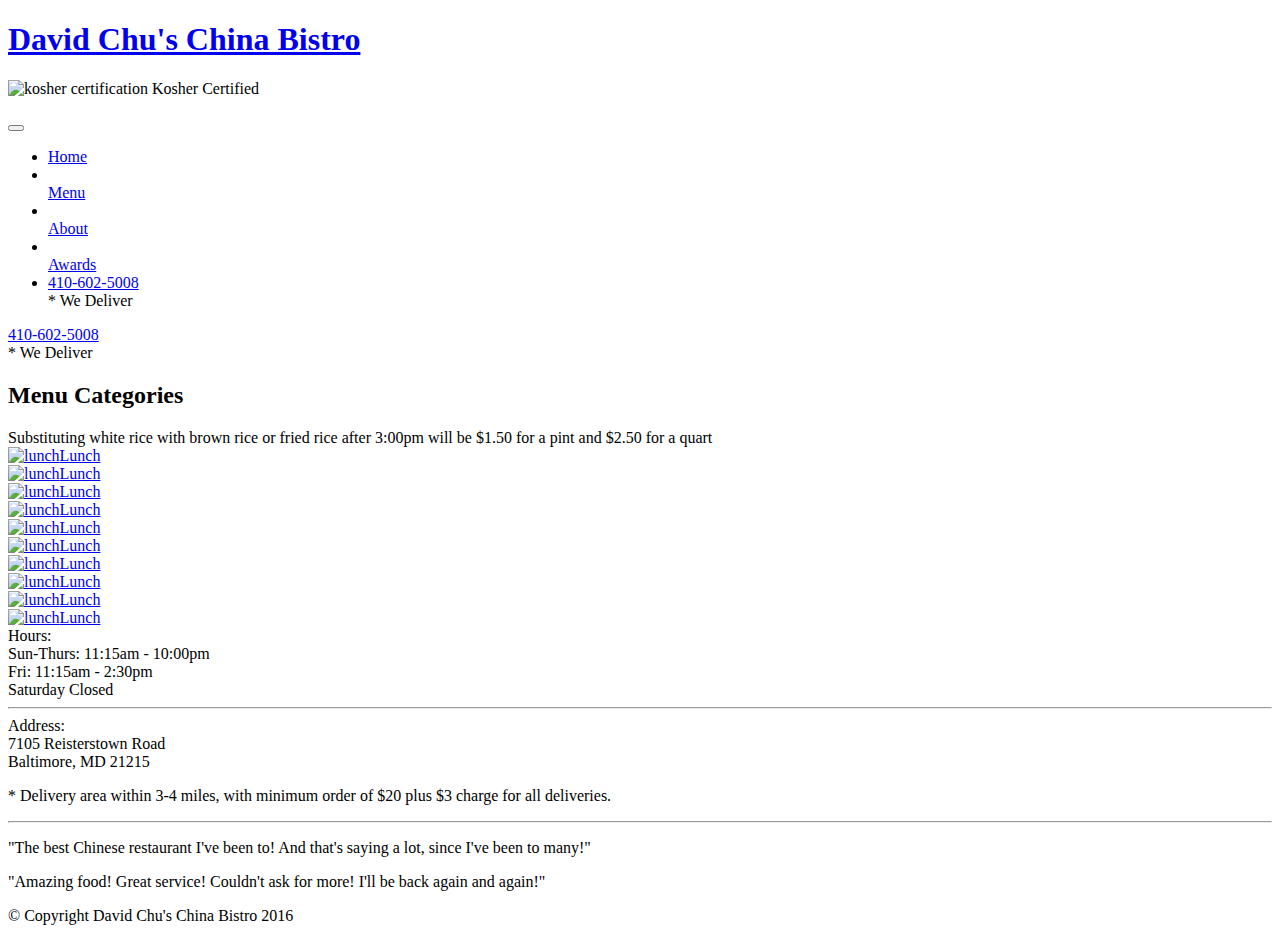
==== menu-categories.html @ f0f4c7a0 "Add files via upload" ====
<!doctype html>
<html lang="en">
  <head>
    <meta charset="utf-8">
    <meta http-equiv="X-UA-Compatible" content="IE=edge">
    <meta name="viewport" content="width=device-width, initial-scale=1">
    <title>David Chu's China Bistro</title>
    <link rel="stylesheet" href="css/bootstrap.min.css">
    <link rel="stylesheet" href="css/styles.css">
    <link href='https://fonts.googleapis.com/css?family=Oxygen:400,300,700' rel='stylesheet' type='text/css'>
    <link href='https://fonts.googleapis.com/css?family=Lora' rel='stylesheet' type='text/css'>
    
  </head>
<body>
  <header>
    <nav id="header-nav" class="navbar navbar-expand-lg navbar-light">
      <div class="container">
        <div class="navbar-header">
          <a href="index.html" class="float-start d-none d-lg-block d-xl-block d-xxl-block">
            <div id="logo-img" alt="logo image"></div>
          </a>
          <div class="navbar-brand">
            <a href="index.html"><h1>David Chu's China Bistro</h1></a>
            <p>
              <img src="images/star-k-logo.png" alt='kosher certification'>
              <span>Kosher Certified</span>
            </p>
          </div>
        </div>
        <button class="navbar-toggler" type="button" data-bs-toggle="collapse" data-bs-target="#navbarNav" aria-controls="navbarNav" aria-expanded="false" aria-label="Toggle navigation">
          <span class="navbar-toggler-icon"></span>
        
        </button>
        <div class="collapse navbar-collapse justify-content-end" id="navbarNav">
          <ul id="nav-list" class="navbar-nav">
            <li class="d-sm-block d-md-block d-lg-none d-xl-none d-xxl-none"><a class="nav-link" href="index.html"><span class="bi bi-house-door-fill"></span>Home</a></li>
            <li class="nav-item active">
              <a class="nav-link active" aria-current="page" href="menu-categories.html"><span class="bi bi-basket-fill"></span><br class="d-none d-lg-block d-xl-block d-xxl-block">Menu</a>
            </li>
            <li class="nav-item">
              <a class="nav-link" href="#"><span class="bi bi-info-circle-fill"></span><br class="d-none d-lg-block d-xl-block d-xxl-block">About</a>
            </li>
            <li class="nav-item">
              <a class="nav-link" href="#"><span class="bi bi-award-fill"></span><br class="d-none d-lg-block d-xl-block d-xxl-block">Awards</a>
            </li>
            <li id="phone" class="d-none d-sm-none d-md-none d-lg-block d-xl-block .d-xxl-block">
              <a href="tel:410-602-5008">
                <span>410-602-5008</span></a><div>* We Deliver</div>
            </li>
          </ul>
        </div>
      </div>
      
    
    </nav>
  </header>
  <div id="call-btn" class="d-sm-block d-md-block d-lg-none d-xl-none .d-xxl-none">
    <a class="btn" href="tel:410-602-5008">
    <span class="bi bi-telephone-fill"></span>
    410-602-5008
    </a>
  </div>
  <div id="xs-deliver" class="text-center d-sm-block d-md-block d-lg-none d-xl-none .d-xxl-none">* We Deliver</div>
  <div id="main-content" class="container">
<h2 id="menu-categories-title" class="text-center">Menu Categories</h2>
<div class="text-center">Substituting white rice with brown rice or fried rice after 3:00pm will be $1.50 for a pint and $2.50 for a quart</div>
<section class="row">
    <div class="col-lg-3 col-md-4 col-sm-6">
        <a href="single-category.html"><div class="category-tile"><img width="200" height="200" src="images/menu/B/B.jpeg" alt="lunch"><span>Lunch</span></div></a>
    </div>
    <div class="col-lg-3 col-md-4 col-sm-6">
        <a href="single-category.html"><div class="category-tile"><img width="200" height="200" src="images/menu/B/B.jpeg" alt="lunch"><span>Lunch</span></div></a>
    </div>
    <div class="col-lg-3 col-md-4 col-sm-6">
        <a href="single-category.html"><div class="category-tile"><img width="200" height="200" src="images/menu/B/B.jpeg" alt="lunch"><span>Lunch</span></div></a>
    </div>
    <div class="col-lg-3 col-md-4 col-sm-6">
        <a href="single-category.html"><div class="category-tile"><img width="200" height="200" src="images/menu/B/B.jpeg" alt="lunch"><span>Lunch</span></div></a>
    </div>
    <div class="col-lg-3 col-md-4 col-sm-6">
        <a href="single-category.html"><div class="category-tile"><img width="200" height="200" src="images/menu/B/B.jpeg" alt="lunch"><span>Lunch</span></div></a>
    </div>
    <div class="col-lg-3 col-md-4 col-sm-6">
        <a href="single-category.html"><div class="category-tile"><img width="200" height="200" src="images/menu/B/B.jpeg" alt="lunch"><span>Lunch</span></div></a>
    </div>
    <div class="col-lg-3 col-md-4 col-sm-6">
        <a href="single-category.html"><div class="category-tile"><img width="200" height="200" src="images/menu/B/B.jpeg" alt="lunch"><span>Lunch</span></div></a>
    </div>
    <div class="col-lg-3 col-md-4 col-sm-6">
        <a href="single-category.html"><div class="category-tile"><img width="200" height="200" src="images/menu/B/B.jpeg" alt="lunch"><span>Lunch</span></div></a>
    </div>
    <div class="col-lg-3 col-md-4 col-sm-6">
        <a href="single-category.html"><div class="category-tile"><img width="200" height="200" src="images/menu/B/B.jpeg" alt="lunch"><span>Lunch</span></div></a>
    </div>
    <div class="col-lg-3 col-md-4 col-sm-6">
        <a href="single-category.html"><div class="category-tile"><img width="200" height="200" src="images/menu/B/B.jpeg" alt="lunch"><span>Lunch</span></div></a>
    </div>
</section>
</div>

  <footer class="panel-footer bg-dark">
    <div class="container">
      <div class="row">
        <section id="hours" class="col-sm-4">
          <span>Hours:</span><br>
          Sun-Thurs: 11:15am - 10:00pm<br>
          Fri: 11:15am - 2:30pm<br>
          Saturday Closed
          <hr class="d-sm-none d-md-none d-lg-none d-xl-none .d-xxl-none">
        </section>
        <section id="address" class="col-sm-4">
          <span>Address:</span><br>
          7105 Reisterstown Road<br>
          Baltimore, MD 21215
          <p>* Delivery area within 3-4 miles, with minimum order of $20 plus $3 charge for all deliveries.</p>
          <hr class="d-sm-none d-md-none d-lg-none d-xl-none .d-xxl-none">
        </section>
        <section id="testimonials" class="col-sm-4">
          <p>"The best Chinese restaurant I've been to! And that's saying a lot, since I've been to many!"</p>
          <p>"Amazing food! Great service! Couldn't ask for more! I'll be back again and again!"</p>
        </section>
      </div>
      <div class="text-center">&copy; Copyright David Chu's China Bistro 2016</div>
    </div>
  </footer>


  <script src="js/bootstrap.min.js"></script>
  <script src="js/script.js"></script>
</body>
</html>
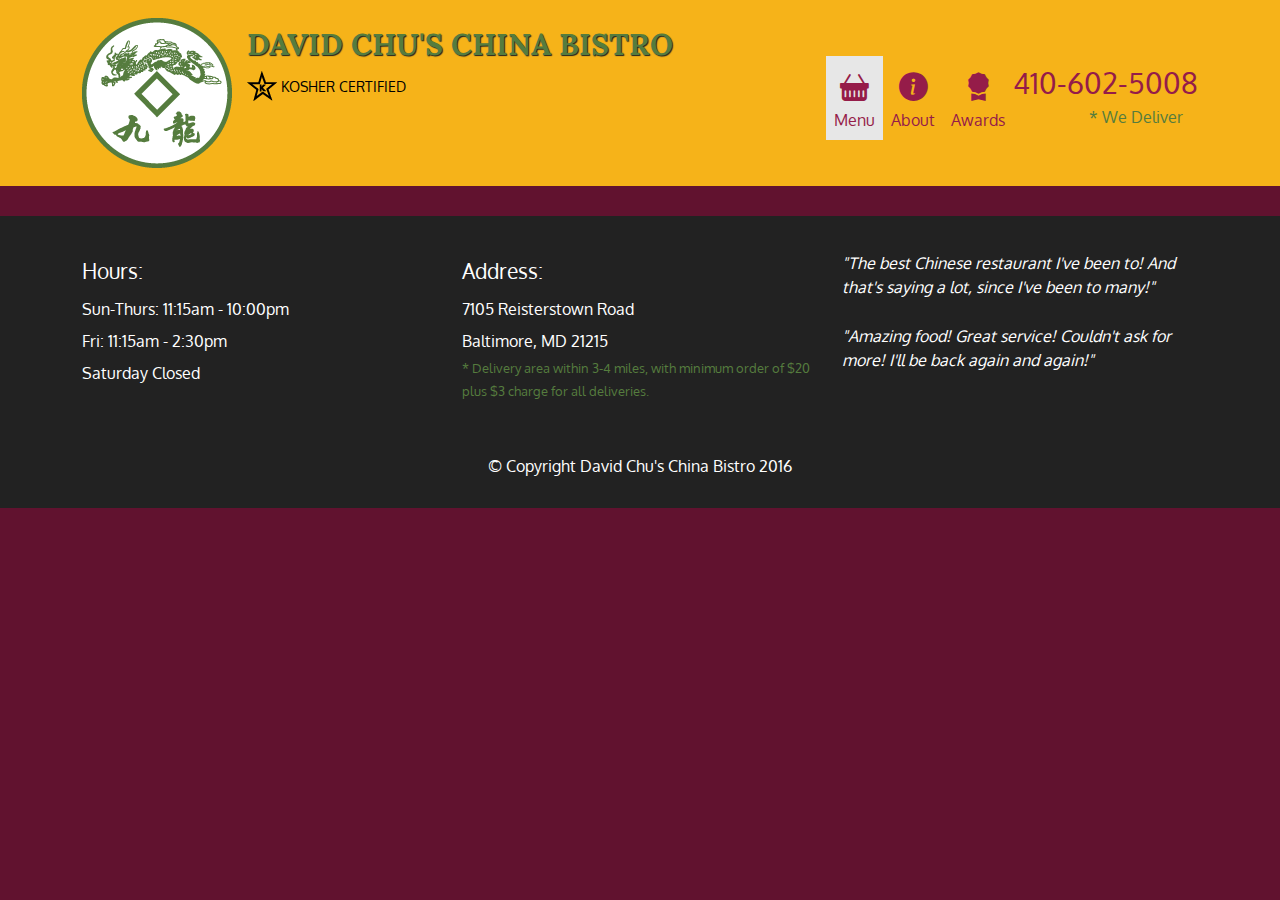
==== commit 355697b6: "Add files via upload" ====
--- a/menu-categories.html
+++ b/menu-categories.html
@@ -61,42 +61,7 @@
     </a>
   </div>
   <div id="xs-deliver" class="text-center d-sm-block d-md-block d-lg-none d-xl-none .d-xxl-none">* We Deliver</div>
-  <div id="main-content" class="container">
-<h2 id="menu-categories-title" class="text-center">Menu Categories</h2>
-<div class="text-center">Substituting white rice with brown rice or fried rice after 3:00pm will be $1.50 for a pint and $2.50 for a quart</div>
-<section class="row">
-    <div class="col-lg-3 col-md-4 col-sm-6">
-        <a href="single-category.html"><div class="category-tile"><img width="200" height="200" src="images/menu/B/B.jpeg" alt="lunch"><span>Lunch</span></div></a>
-    </div>
-    <div class="col-lg-3 col-md-4 col-sm-6">
-        <a href="single-category.html"><div class="category-tile"><img width="200" height="200" src="images/menu/B/B.jpeg" alt="lunch"><span>Lunch</span></div></a>
-    </div>
-    <div class="col-lg-3 col-md-4 col-sm-6">
-        <a href="single-category.html"><div class="category-tile"><img width="200" height="200" src="images/menu/B/B.jpeg" alt="lunch"><span>Lunch</span></div></a>
-    </div>
-    <div class="col-lg-3 col-md-4 col-sm-6">
-        <a href="single-category.html"><div class="category-tile"><img width="200" height="200" src="images/menu/B/B.jpeg" alt="lunch"><span>Lunch</span></div></a>
-    </div>
-    <div class="col-lg-3 col-md-4 col-sm-6">
-        <a href="single-category.html"><div class="category-tile"><img width="200" height="200" src="images/menu/B/B.jpeg" alt="lunch"><span>Lunch</span></div></a>
-    </div>
-    <div class="col-lg-3 col-md-4 col-sm-6">
-        <a href="single-category.html"><div class="category-tile"><img width="200" height="200" src="images/menu/B/B.jpeg" alt="lunch"><span>Lunch</span></div></a>
-    </div>
-    <div class="col-lg-3 col-md-4 col-sm-6">
-        <a href="single-category.html"><div class="category-tile"><img width="200" height="200" src="images/menu/B/B.jpeg" alt="lunch"><span>Lunch</span></div></a>
-    </div>
-    <div class="col-lg-3 col-md-4 col-sm-6">
-        <a href="single-category.html"><div class="category-tile"><img width="200" height="200" src="images/menu/B/B.jpeg" alt="lunch"><span>Lunch</span></div></a>
-    </div>
-    <div class="col-lg-3 col-md-4 col-sm-6">
-        <a href="single-category.html"><div class="category-tile"><img width="200" height="200" src="images/menu/B/B.jpeg" alt="lunch"><span>Lunch</span></div></a>
-    </div>
-    <div class="col-lg-3 col-md-4 col-sm-6">
-        <a href="single-category.html"><div class="category-tile"><img width="200" height="200" src="images/menu/B/B.jpeg" alt="lunch"><span>Lunch</span></div></a>
-    </div>
-</section>
-</div>
+  <div id="main-content" class="container"></div>
 
   <footer class="panel-footer bg-dark">
     <div class="container">
--- a/css/styles.css
+++ b/css/styles.css
@@ -0,0 +1,366 @@
+@import url("https://cdn.jsdelivr.net/npm/bootstrap-icons@1.7.2/font/bootstrap-icons.css");
+body {
+    font-size: 16px;
+    color: #fff;
+    background-color: #61122f;
+    font-family: 'Oxygen', sans-serif;
+  }
+  /**HEADER**/
+  #header-nav {
+  background-color: #f6b319;
+
+  }
+  #logo-img {
+      background: url('../images/restaurant-logo_large.png') no-repeat;
+      width:150px;
+      height:150px;
+      margin: 10px 15px 10px 0;
+  }
+  .navbar-brand {
+      padding-top: 25px;
+  }
+  .navbar-brand h1 {/*restaurant name*/
+    font-family: "Lora", serif;
+    color: #557c3e;
+    font-size: 1.5em;
+    text-transform: uppercase;
+    font-weight: bold;
+    text-shadow: 1px 1px 1px #222;
+    margin-top: 0px;
+    margin-bottom: 0px;
+    line-height: .75;
+
+  }
+  .navbar-brand a:hover, .navbar-brand a:focus, .navbar-brand a {
+      text-decoration: none;
+  }
+  .navbar-brand p {/*Kosher cert*/
+    color: #000;
+    text-transform: uppercase;
+font-size: .7em;
+margin-top: 15px;
+  }
+  .navbar-brand p span {
+      vertical-align: middle;
+  }
+
+#nav-list {
+    margin-top: 10px;
+}
+#nav-list a {
+    color: #951c49;
+    text-align:center;
+}
+#nav-list a:hover {
+    background: #e7e7e7;
+}
+#nav-list a span {
+    font-size: 1.8em;
+}
+#phone {
+    margin-top:5px;
+}
+#phone a {/*Phone number*/
+    text-align: right;
+    padding-bottom: 0;
+    text-decoration: none;
+
+}
+#phone div {/*We Deliver*/
+    color: #557c3e;
+    text-align: right;
+    padding-right: 15px;
+
+}
+
+.navbar-light .navbar-toggler  {
+    border: 1px solid #61122f;
+}
+.jumbotron {
+        
+    box-shadow: 0 0 50px #3f0c1f;
+    border: 2px solid #3f0c1f;
+    margin-bottom: 15px;
+}
+#menu-tile, #specials-tile, #map-tile {
+    height:250px;
+    width:100%;
+    margin-bottom: 15px;
+    position: relative;
+    border: 2px solid #3f0c1f;
+    overflow:hidden;
+
+}
+#menu-tile:hover, #specials-tile:hover, #map-tile:hover {
+    box-shadow: 0 1px 5px 1px #cccccc;
+}
+
+    
+
+#menu-tile {
+    background:url("../images/menu-tile.jpeg") no-repeat;
+    background-position: center;
+}
+#specials-tile {
+    background:url("../images/specials-tile.jpeg") no-repeat;
+    background-position: center;
+}
+#home-tiles span {
+    position: absolute;
+    bottom: 0;
+    right: 0;
+    width:100%;
+    text-align: center;
+    font-size: 1.6em;
+    text-transform: uppercase;
+    background-color: #000;
+    color: #fff;
+    opacity: .8;
+}
+
+.panel-footer {
+    margin-top: 30px;
+    padding-top: 35px;
+    padding-bottom: 30px;
+    background-color: #222!important;
+}
+.panel-footer div.row {
+    margin-bottom: 35px;
+
+}
+#hours, #address {
+    line-height: 2;
+}
+#hours > span, #address > span {
+    font-size: 1.3em;
+}
+#address p {
+    color: #557c3e;
+    font-size: .8em;
+    line-height: 1.8em;
+}
+#testimonials {
+    font-style: italic;
+
+}
+#testimonials p:nth-child(2){
+    margin-top: 25px;
+}
+/**** Menu categories page ****/
+.category-tile {
+    position:relative;
+    border: 2px solid #3f0c1f;
+    overflow:hidden;
+    width:200px;
+    height:200px;
+    margin:0 auto 15px;
+}
+.category-tile span {
+    position:absolute;
+    bottom: 0;
+    right:0;
+    width:100%;
+    text-align: center;
+    font-size: 1.2em;
+    text-transform: uppercase;
+    background-color: #000;
+    color: #fff;
+    opacity: .8;
+}
+.category-tile:hover {
+    box-shadow: 0 1px 5px 1px #cccccc;
+}
+#menu-categories-title + div {
+    margin-bottom: 50px;
+    margin-top: 50px;
+}
+#menu-categories-title {
+    
+    margin-top: 50px;
+}
+.active {
+    background: #e7e7e7;
+}
+/**** Menu categories page END ****/
+
+/**** Single category page ****/
+.menu-item-tile {
+    margin-bottom: 25px;
+}
+.menu-item-tile hr {
+    width: 80%;
+    margin-left: auto;
+    margin-right: auto;
+}
+.menu-item-tile .menu-item-price {
+    font-size: 1.1em;
+    text-align: right;
+    margin-top: -15px;
+    margin-right: -15px;
+}
+.menu-item-tile .menu-item-price span {
+    font-size: .6em;
+    }
+.menu-item-photo {
+    position: relative;
+    border: 2px solid #3f0c1f;
+    overflow: hidden;
+    padding: 0;
+    margin-right: -15px;
+    margin-left: auto;
+    margin-bottom: 20px;
+    max-width: 250px;
+}
+.menu-item-photo div {
+    position:absolute;
+    bottom:0;
+    right: 0;
+    width: 80px;
+    background-color: #557c3e;
+    text-align: center;
+}
+.menu-item-description {
+    padding-right: 30px;
+
+}
+h3.menu-item-title {
+    margin: 0 0 10px;
+}
+.menu-items-details {
+    font-size: .9em;
+    font-style: italic;
+}
+
+/**** Single category page END****/
+
+/********** Large devices only **********/
+@media (min-width: 1200px) {
+    .jumbotron {
+        max-width: 1200px;
+        margin-left: auto;
+        margin-right: auto;
+    }
+    #home-tiles {
+        max-width:1200px;
+        margin-left: auto;
+        margin-right: auto;
+    }
+    #menu-tile, #specials-tile, #map-tile {
+        
+        max-width:360px;
+    }
+    
+    
+    
+    
+    
+
+}
+
+/********** Medium devices only **********/
+@media (min-width: 992px) and (max-width: 1199px) {
+/* Header */
+#logo-img {
+    background: url('../images/restaurant-logo_medium.png') no-repeat;
+    width: 100px;
+    height: 100px;
+    margin: 5px 5px 5px 0;
+  }
+  #menu-tile, #specials-tile, #map-tile {
+        
+    max-width:360px;
+  /* End Header */
+  
+}
+}
+
+/********** Small devices only **********/
+@media  (max-width: 991px) {
+.navbar-brand{
+padding-top: 10px;
+height: 80px;
+}
+.navbar-brand h1 {/*restaurant name*/
+padding-top: 10px;
+font-size: 3vw;
+}
+.navbar-brand p {/*Kosher certified*/
+font-size: .6em;
+margin-top: 12px;
+}
+.navbar-brand p img {/*K-star*/
+height:20px;
+}
+#nav-list a {
+font-size: 1.2em;
+}
+#nav-list a span {
+font-size: 1em;
+margin-right: 5px;
+}
+#call-btn {
+margin-top:20px;
+}
+#call-btn > a {
+font-size: 1.5em;
+display: block;
+margin: 0 20px;
+padding: 10px;
+border: 2px solid #fff;
+background-color: #f6b319;
+color: #951c49;
+}
+#xs-deliver {
+margin-top: 5px;
+font-size: .7em;
+letter-spacing: .1em;
+text-transform: uppercase;
+}
+}
+
+/********** Extra small devices only **********/
+@media (max-width: 767px) {
+    #menu-tile, #specials-tile {
+        width: 360px;
+        margin: 0 auto 15px auto;
+    }
+  
+
+}
+
+@media (max-width: 479px) {
+    #menu-tile, #specials-tile {
+        width: 280px;
+        margin: 0 auto 15px auto;
+    }
+    .navbar-brand h1 {
+padding-top: 5px;
+font-size: 5vw;
+    }
+  
+
+}
+@media (max-width: 575px) {
+    .panel-footer section {
+        margin-bottom: 30px;
+        text-align: center;
+    }
+  .panel-footer section:nth-child(3){
+      margin-bottom: 0;
+  }
+  .panel-footer section hr {
+      width: 50%;
+      margin-left: auto;
+    margin-right: auto;
+  }
+  .menu-item-photo {
+      margin-right: auto;
+  }
+  .menu-item-tile .menu-item-price {
+      text-align: center;
+  }
+  .menu-item-description {
+      text-align: center;
+  }
+
+}